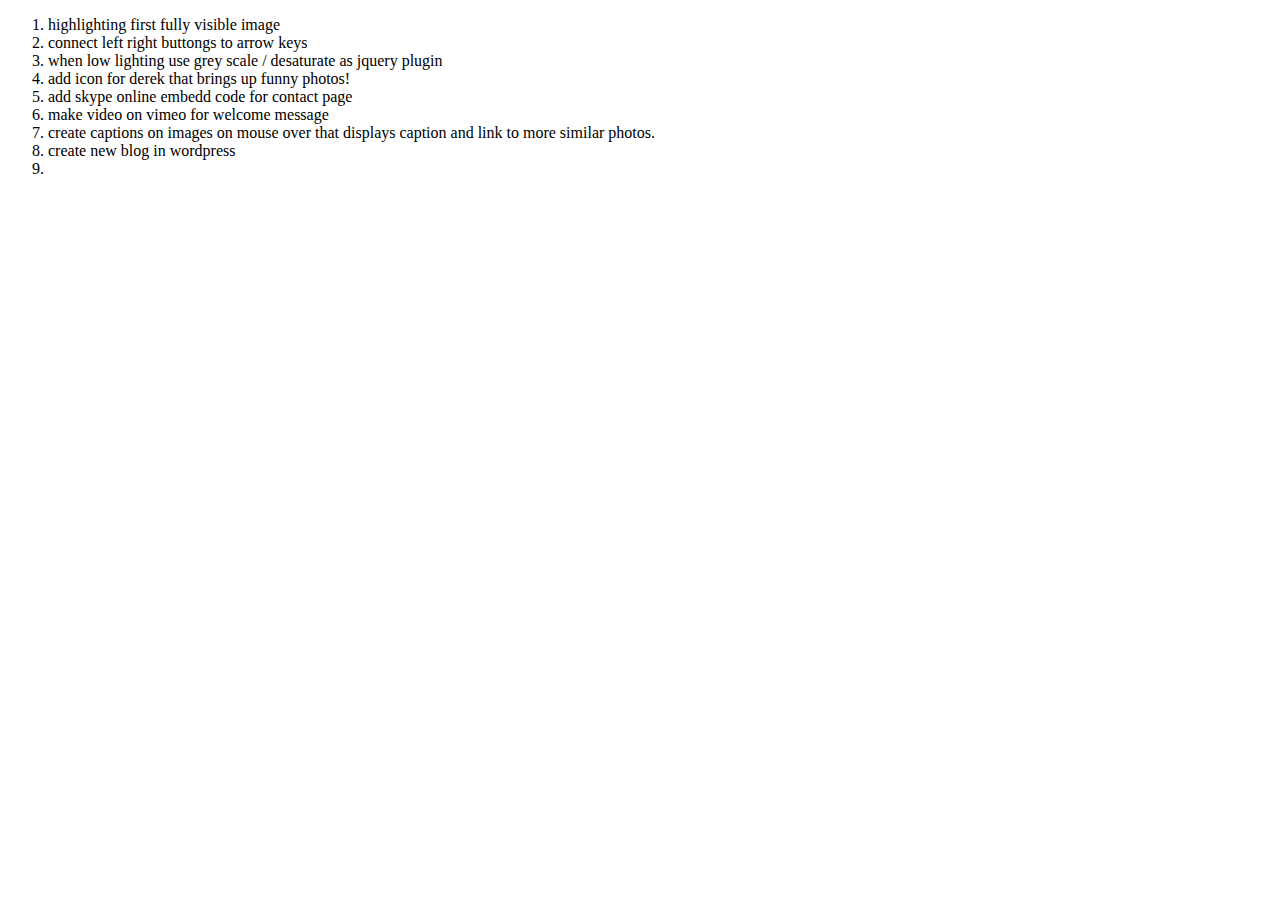
==== todo.html @ 557d177e "* Intitail commit for deeorgan.com a photography website." ====
<!DOCTYPE html PUBLIC "-//W3C//DTD XHTML 1.0 Transitional//EN" "http://www.w3.org/TR/xhtml1/DTD/xhtml1-transitional.dtd">
<html xmlns="http://www.w3.org/1999/xhtml">
<head>
<meta http-equiv="Content-Type" content="text/html; charset=utf-8" />
<title>Untitled Document</title>
</head>

<body>
<ol>
  <li>highlighting first fully visible image</li>
  <li>connect left right buttongs to arrow keys</li>
  <li>when low lighting use grey scale / desaturate as jquery plugin</li>
  <li>add icon for derek that brings up funny photos!</li>
  <li>add skype online embedd code for contact page </li>
  <li>make video on vimeo for welcome message</li>
  <li>create captions on images on mouse over that displays caption and link to more similar photos.</li>
  <li>create new blog in wordpress</li>
  <li></li>
</ol>
</body>

</html>
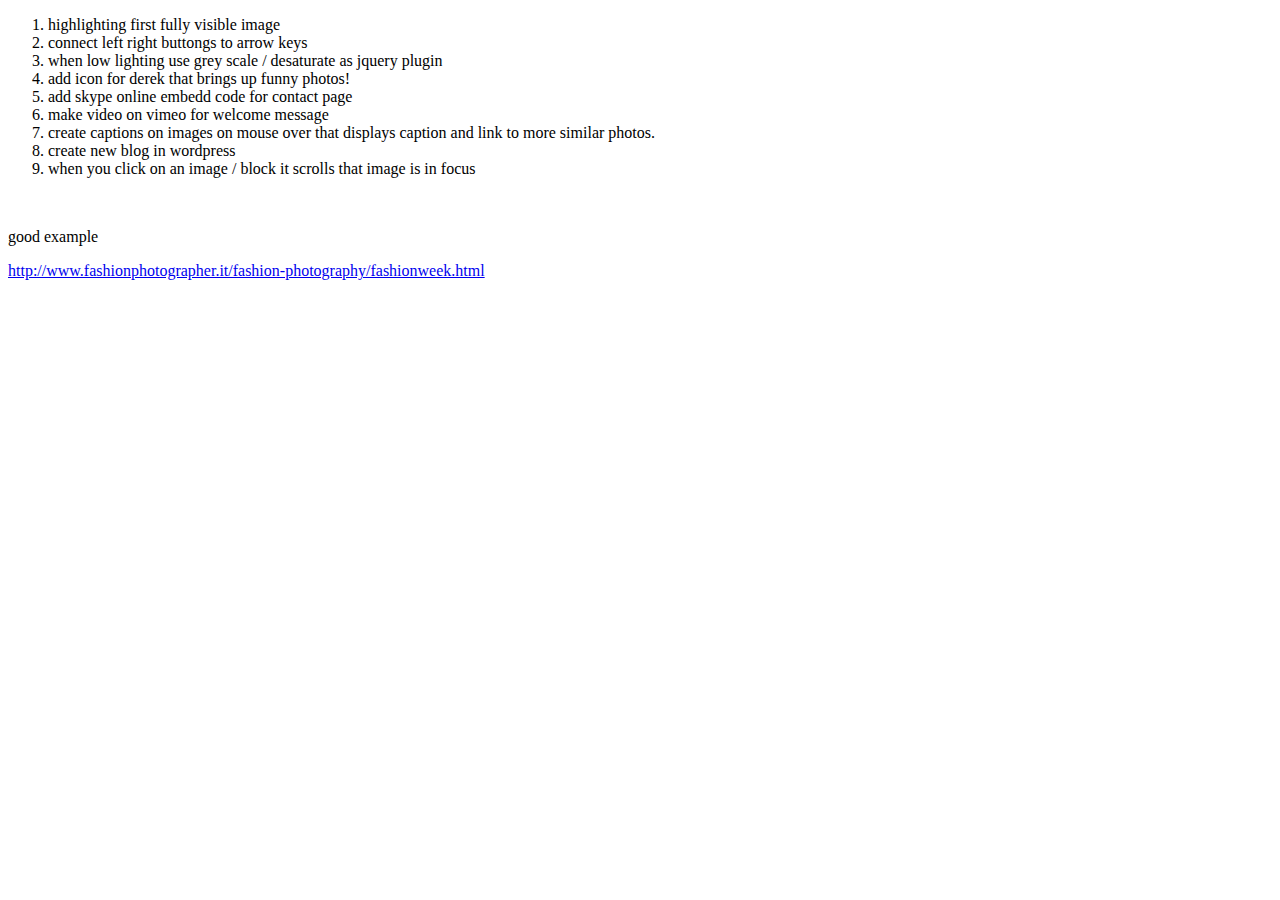
==== commit d8d9d121: "added some js including jquery and jquery.desaturate" ====
--- a/todo.html
+++ b/todo.html
@@ -15,8 +15,12 @@
   <li>make video on vimeo for welcome message</li>
   <li>create captions on images on mouse over that displays caption and link to more similar photos.</li>
   <li>create new blog in wordpress</li>
-  <li></li>
+  <li>when you click on an image / block it scrolls that image is in focus</li>
 </ol>
+<p>&nbsp;</p>
+<p>good example </p>
+<p> <a href="http://www.fashionphotographer.it/fashion-photography/fashionweek.html">http://www.fashionphotographer.it/fashion-photography/fashionweek.html</a> </p>
+<p>&nbsp;</p>
 </body>
 
 </html>
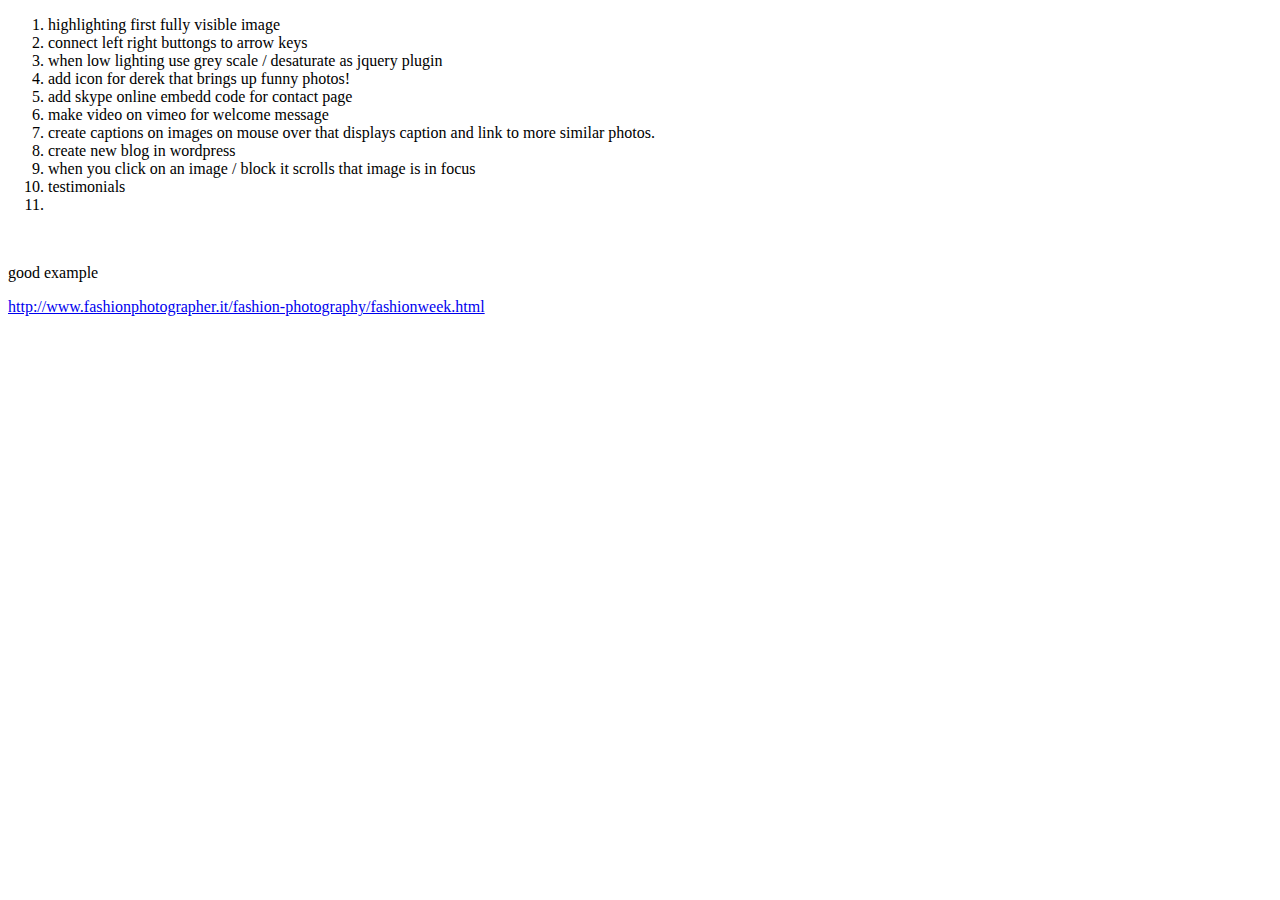
==== commit 3562b812: "added some javascript for the change in opacity." ====
--- a/todo.html
+++ b/todo.html
@@ -16,6 +16,8 @@
   <li>create captions on images on mouse over that displays caption and link to more similar photos.</li>
   <li>create new blog in wordpress</li>
   <li>when you click on an image / block it scrolls that image is in focus</li>
+  <li>testimonials</li>
+  <li></li>
 </ol>
 <p>&nbsp;</p>
 <p>good example </p>
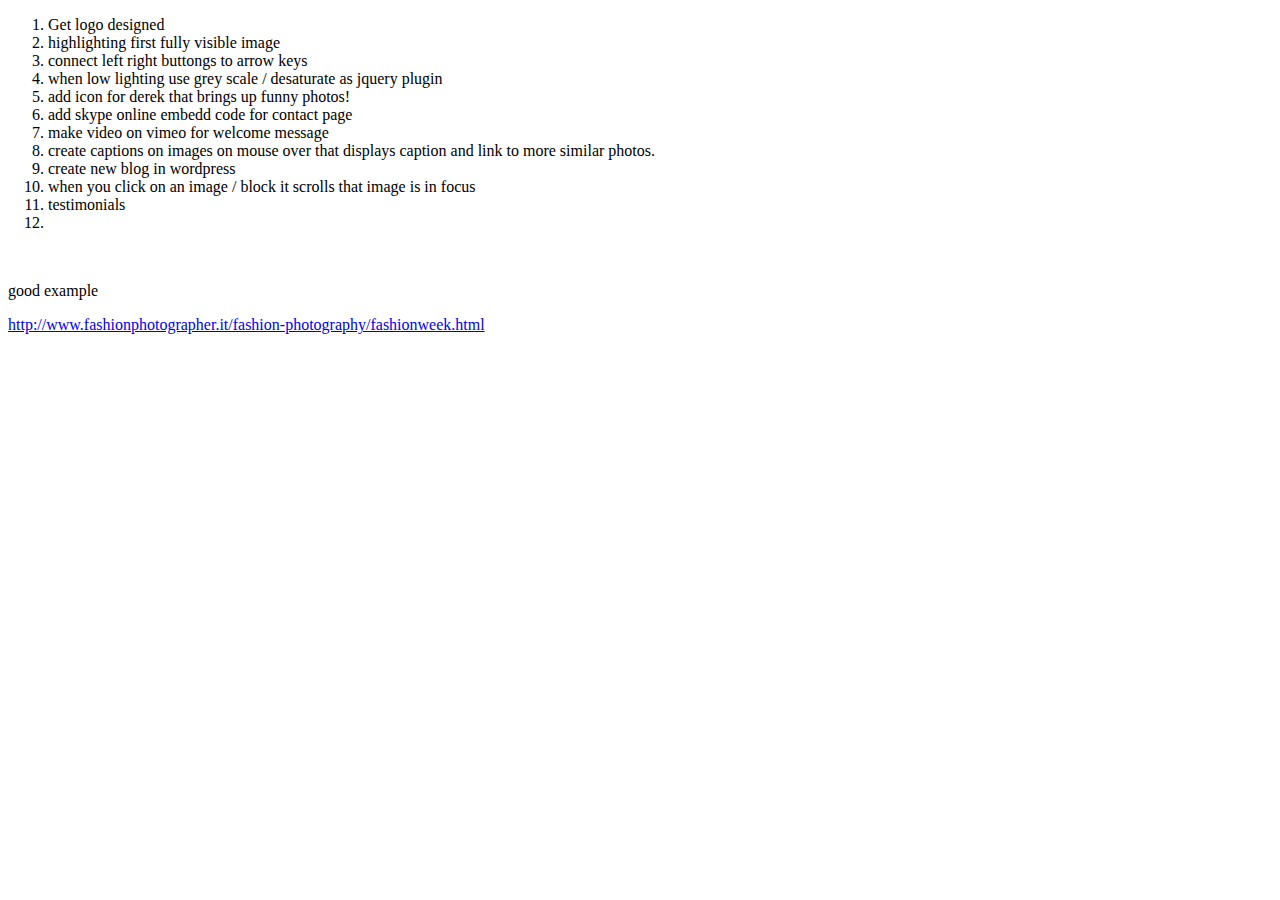
==== commit 429eb5bf: "very minor updates to test colour and style" ====
--- a/todo.html
+++ b/todo.html
@@ -7,6 +7,7 @@
 
 <body>
 <ol>
+  <li>Get logo designed</li>
   <li>highlighting first fully visible image</li>
   <li>connect left right buttongs to arrow keys</li>
   <li>when low lighting use grey scale / desaturate as jquery plugin</li>
